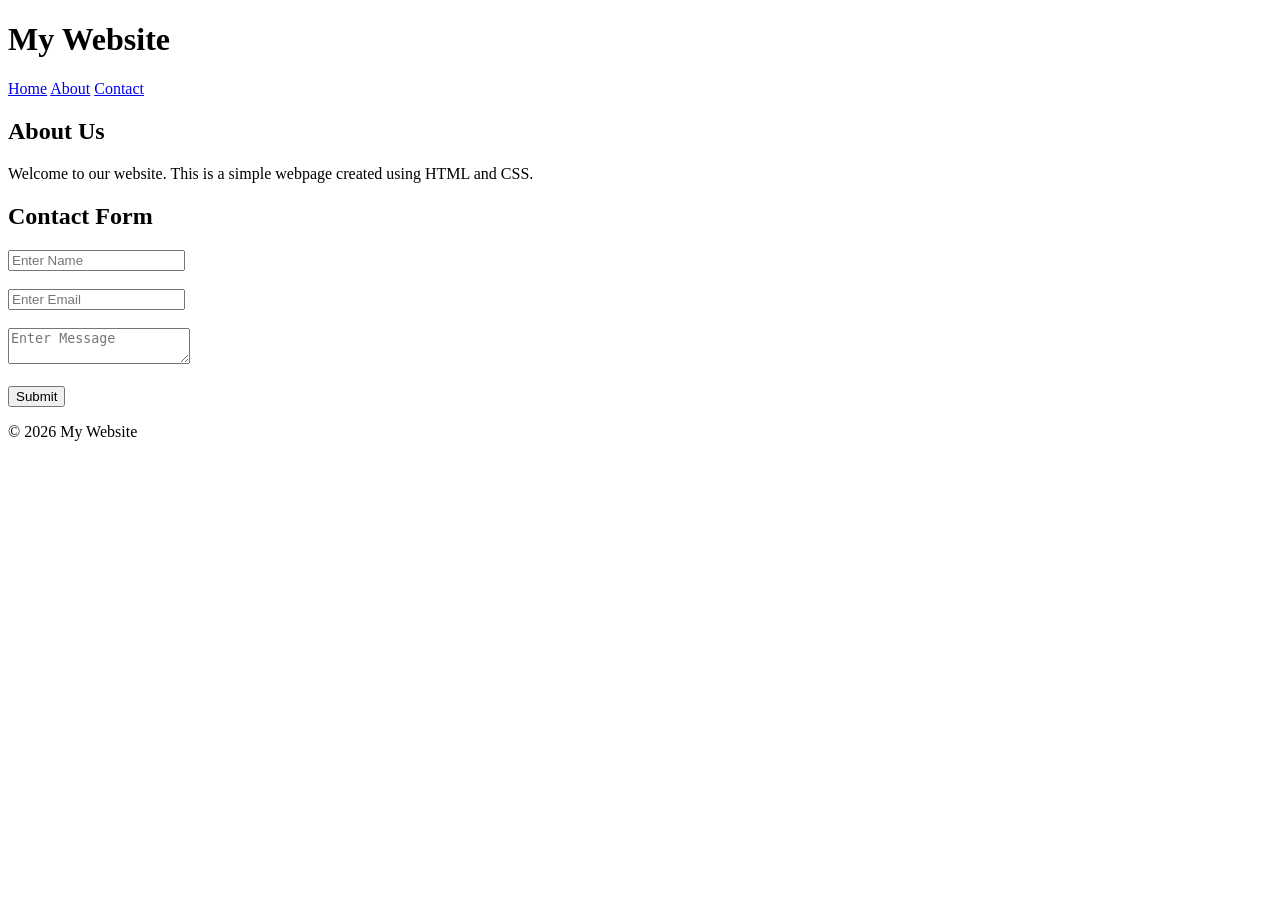
==== day4-html-css/index.html @ 113ff209 "Day 4 – Complete HTML & CSS page" ====
<!DOCTYPE html>
<html>
<head>
    <title>My Webpage</title>
    <link rel="stylesheet" href="style.css">
</head>
<body>

    
    <header>
        <h1>My Website</h1>
        <nav>
            <a href="#">Home</a>
            <a href="#">About</a>
            <a href="#">Contact</a>
        </nav>
    </header>

    
    <section class="about">
        <h2>About Us</h2>
        <p>
            Welcome to our website. This is a simple webpage created using HTML and CSS.
        </p>
    </section>

    
    <section class="form-section">
        <h2>Contact Form</h2>

        <form>
            <input type="text" placeholder="Enter Name"><br><br>

            <input type="email" placeholder="Enter Email"><br><br>

            <textarea placeholder="Enter Message"></textarea><br><br>

            <button type="submit">Submit</button>
        </form>
    </section>

    
    <footer>
        <p>© 2026 My Website</p>
    </footer>

</body>
</html>
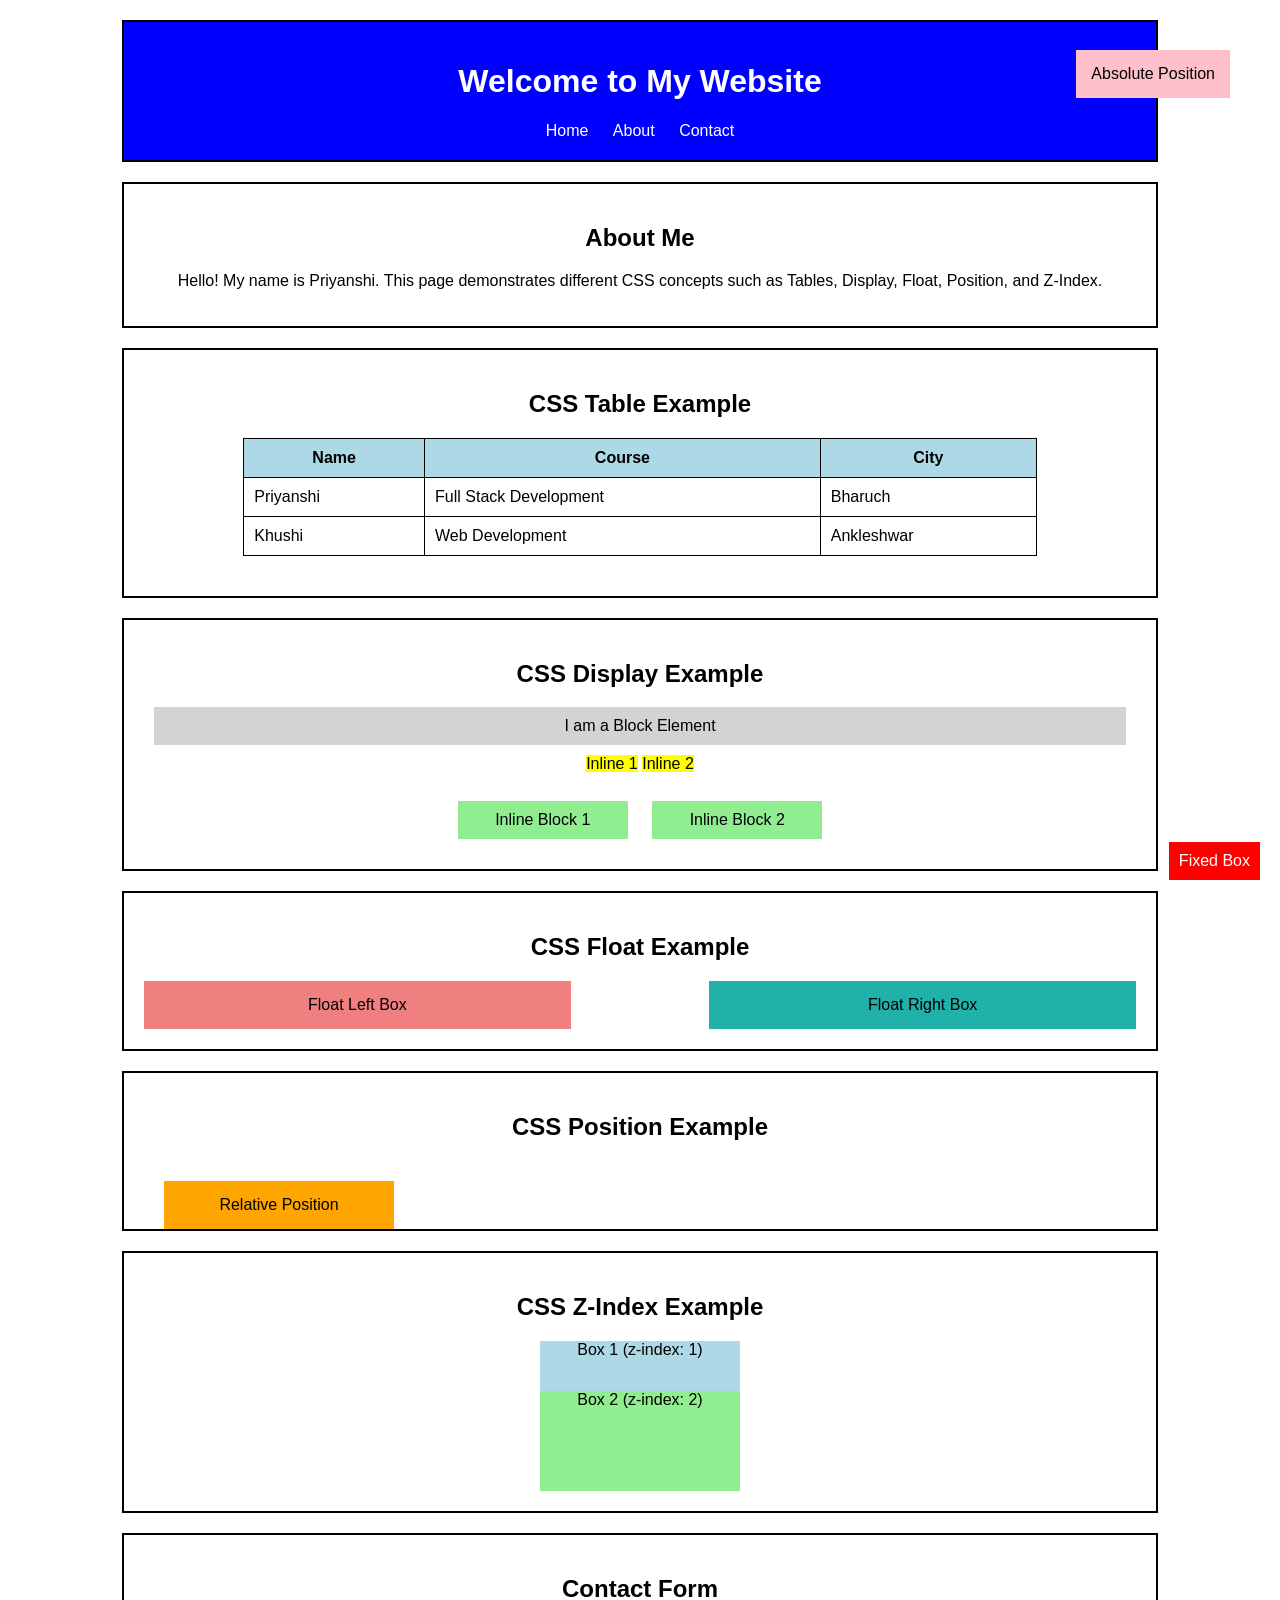
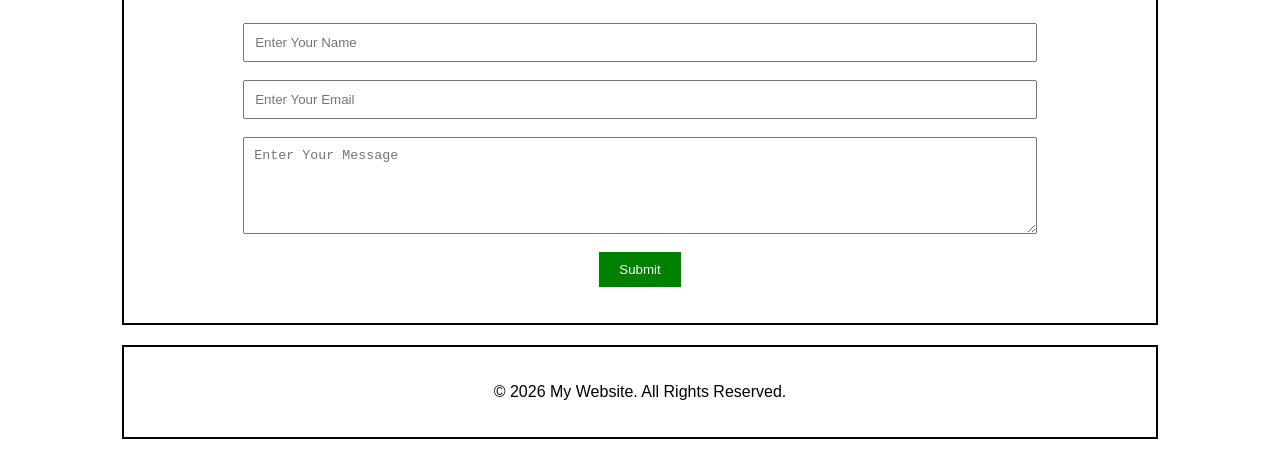
==== commit a0fb6c24: "Complete HTML & CSS page" ====
--- a/day4-html-css/index.html
+++ b/day4-html-css/index.html
@@ -1,14 +1,15 @@
-<!DOCTYPE html>
 <html>
 <head>
-    <title>My Webpage</title>
+    
+    <title>MY WEBPAGE</title>
     <link rel="stylesheet" href="style.css">
 </head>
 <body>
 
-    
+    <!-- Header -->
     <header>
-        <h1>My Website</h1>
+        <h1>Welcome to My Website</h1>
+
         <nav>
             <a href="#">Home</a>
             <a href="#">About</a>
@@ -16,32 +17,130 @@
         </nav>
     </header>
 
-    
+    <!-- About Section -->
     <section class="about">
-        <h2>About Us</h2>
+        <h2>About Me</h2>
         <p>
-            Welcome to our website. This is a simple webpage created using HTML and CSS.
+            Hello! My name is Priyanshi. This page demonstrates
+            different CSS concepts such as Tables, Display,
+            Float, Position, and Z-Index.
         </p>
     </section>
 
-    
+    <!-- CSS Table -->
+    <section class="about">
+        <h2>CSS Table Example</h2>
+
+        <table>
+            <tr>
+                <th>Name</th>
+                <th>Course</th>
+                <th>City</th>
+            </tr>
+
+            <tr>
+                <td>Priyanshi</td>
+                <td>Full Stack Development</td>
+                <td>Bharuch</td>
+            </tr>
+
+            <tr>
+                <td>Khushi</td>
+                <td>Web Development</td>
+                <td>Ankleshwar</td>
+            </tr>
+        </table>
+    </section>
+
+    <!-- CSS Display -->
+    <section class="about">
+        <h2>CSS Display Example</h2>
+
+        <div class="block-box">
+            I am a Block Element
+        </div>
+
+        <span class="inline-box">Inline 1</span>
+        <span class="inline-box">Inline 2</span>
+
+        <br><br>
+
+        <div class="inline-block-box">
+            Inline Block 1
+        </div>
+
+        <div class="inline-block-box">
+            Inline Block 2
+        </div>
+    </section>
+
+    <!-- CSS Float -->
+    <section class="about clearfix">
+        <h2>CSS Float Example</h2>
+
+        <div class="float-left">
+            Float Left Box
+        </div>
+
+        <div class="float-right">
+            Float Right Box
+        </div>
+    </section>
+
+    <!-- CSS Position -->
+    <section class="about">
+        <h2>CSS Position Example</h2>
+
+        <div class="relative-box">
+            Relative Position
+        </div>
+
+        <div class="absolute-box">
+            Absolute Position
+        </div>
+    </section>
+
+    <!-- CSS Z-Index -->
+    <section class="about">
+        <h2>CSS Z-Index Example</h2>
+
+        <div class="box1">
+            Box 1 (z-index: 1)
+        </div>
+
+        <div class="box2">
+            Box 2 (z-index: 2)
+        </div>
+    </section>
+
+    <!-- Contact Form -->
     <section class="form-section">
         <h2>Contact Form</h2>
 
         <form>
-            <input type="text" placeholder="Enter Name"><br><br>
+            <input type="text" placeholder="Enter Your Name">
+            <br><br>
 
-            <input type="email" placeholder="Enter Email"><br><br>
+            <input type="email" placeholder="Enter Your Email">
+            <br><br>
 
-            <textarea placeholder="Enter Message"></textarea><br><br>
+            <textarea rows="5" placeholder="Enter Your Message"></textarea>
+            <br><br>
 
-            <button type="submit">Submit</button>
+            <button type="submit">
+                Submit
+            </button>
         </form>
     </section>
 
-    
+    <!-- Fixed Position Example -->
+    <div class="fixed-box">
+        Fixed Box
+    </div>
+
+    <!-- Footer -->
     <footer>
-        <p>© 2026 My Website</p>
+        <p>© 2026 My Website. All Rights Reserved.</p>
     </footer>
 
 </body>
--- a/day4-html-css/style.css
+++ b/day4-html-css/style.css
@@ -0,0 +1,161 @@
+body {
+    font-family: Arial, sans-serif;
+    text-align: center;
+    background-color: white;
+    margin: 20px;
+}
+
+header,
+.about,
+.form-section,
+footer {
+    border: 2px solid black;
+    padding: 20px;
+    margin: 20px auto;
+    width: 80%;
+    background-color: white;
+}
+
+header {
+    background-color: blue;
+    color: white;
+}
+
+nav a {
+    color: white;
+    text-decoration: none;
+    margin: 10px;
+}
+
+input,
+textarea {
+    width: 80%;
+    padding: 10px;
+}
+
+button {
+    padding: 10px 20px;
+    background-color: green;
+    color: white;
+    border: none;
+}
+
+/* ==========================
+   CSS TABLES
+========================== */
+
+table {
+    width: 80%;
+    margin: 20px auto;
+    border-collapse: collapse;
+}
+
+th,
+td {
+    border: 1px solid black;
+    padding: 10px;
+}
+
+th {
+    background-color: lightblue;
+}
+
+/* ==========================
+   CSS DISPLAY
+========================== */
+
+.block-box {
+    display: block;
+    background-color: lightgray;
+    padding: 10px;
+    margin: 10px;
+}
+
+.inline-box {
+    display: inline;
+    background-color: yellow;
+}
+
+.inline-block-box {
+    display: inline-block;
+    background-color: lightgreen;
+    width: 150px;
+    padding: 10px;
+    margin: 10px;
+}
+
+/* ==========================
+   CSS FLOAT
+========================== */
+
+.float-left {
+    float: left;
+    width: 40%;
+    background-color: lightcoral;
+    padding: 15px;
+}
+
+.float-right {
+    float: right;
+    width: 40%;
+    background-color: lightseagreen;
+    padding: 15px;
+}
+
+.clearfix::after {
+    content: "";
+    display: block;
+    clear: both;
+}
+
+/* ==========================
+   CSS POSITION & OFFSETS
+========================== */
+
+.relative-box {
+    position: relative;
+    top: 20px;
+    left: 20px;
+    background-color: orange;
+    padding: 15px;
+    width: 200px;
+}
+
+.absolute-box {
+    position: absolute;
+    top: 50px;
+    right: 50px;
+    background-color: pink;
+    padding: 15px;
+}
+
+.fixed-box {
+    position: fixed;
+    bottom: 20px;
+    right: 20px;
+    background-color: red;
+    color: white;
+    padding: 10px;
+}
+
+/* ==========================
+   CSS Z-INDEX
+========================== */
+
+.box1 {
+    position: relative;
+    z-index: 1;
+    background-color: lightblue;
+    width: 200px;
+    height: 100px;
+    margin: auto;
+}
+
+.box2 {
+    position: relative;
+    z-index: 2;
+    background-color: lightgreen;
+    width: 200px;
+    height: 100px;
+    margin: -50px auto 0;
+}
